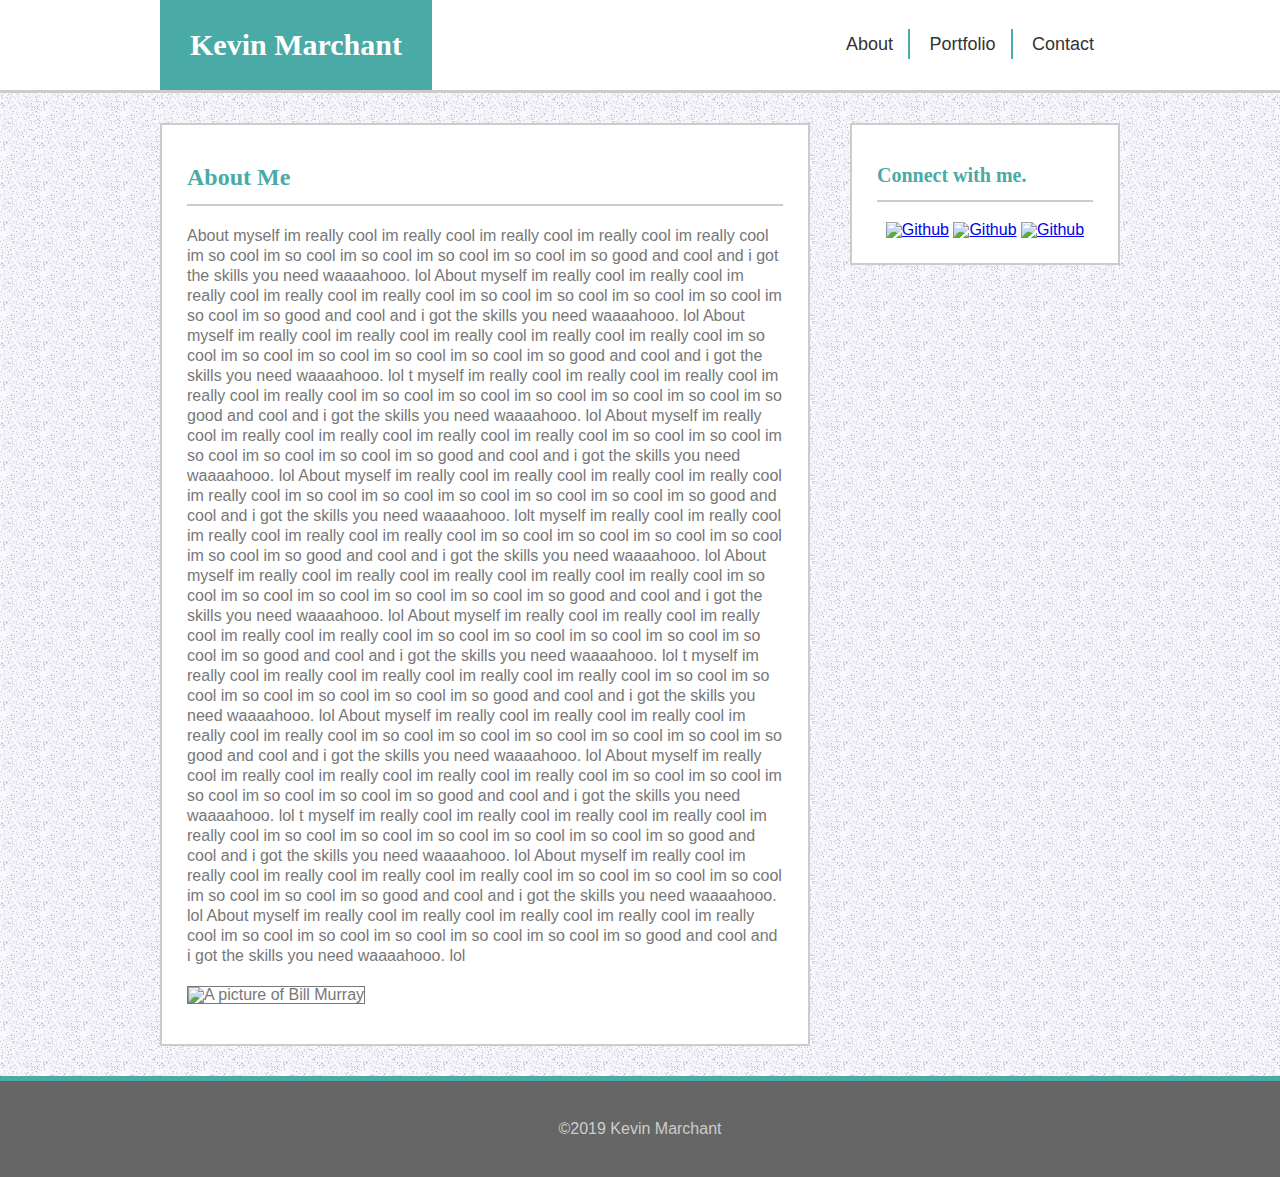
==== index.html @ 22a8dab9 "1st Commit" ====
<!DOCTYPE html>
<html lang="en">
<head>
	<meta charset="UTF-8">
	<meta name="viewport" content="width=device-width, initial-scale=1.0">
	<meta http-equiv="X-UA-Compatible" content="ie=edge">
	<title>Home | Portfolio | </title>
	<link rel="stylesheet" href="./assets/css/reset.css">
	<link rel="stylesheet" href="./assets/css/style.css">
</head>
<body>
	<header>
		<div class="wrapper">
			<h1>Kevin Marchant</h1>
			<nav>
				<ul>
					<li><a href="index.html">About</a></li>
					<li><a href="portfolio.html">Portfolio</a></Portfolio></a></li>
					<li><a href="contact.html">Contact</a></li>
				</ul>
			</nav>
		</div>
	</header>

	<div class="wrapper">
		<section id="left-column">
			<h2><About Me>About Me</h2>
			<p>About myself im really cool im really cool im really cool im really cool im really cool im so cool im so cool im so cool im so cool im so cool im so good and cool and i got the skills you need waaaahooo. lol About myself im really cool im really cool im really cool im really cool im really cool im so cool im so cool im so cool im so cool im so cool im so good and cool and i got the skills you need waaaahooo. lol About myself im really cool im really cool im really cool im really cool im really cool im so cool im so cool im so cool im so cool im so cool im so good and cool and i got the skills you need waaaahooo. lol t myself im really cool im really cool im really cool im really cool im really cool im so cool im so cool im so cool im so cool im so cool im so good and cool and i got the skills you need waaaahooo. lol About myself im really cool im really cool im really cool im really cool im really cool im so cool im so cool im so cool im so cool im so cool im so good and cool and i got the skills you need waaaahooo. lol About myself im really cool im really cool im really cool im really cool im really cool im so cool im so cool im so cool im so cool im so cool im so good and cool and i got the skills you need waaaahooo. lolt myself im really cool im really cool im really cool im really cool im really cool im so cool im so cool im so cool im so cool im so cool im so good and cool and i got the skills you need waaaahooo. lol About myself im really cool im really cool im really cool im really cool im really cool im so cool im so cool im so cool im so cool im so cool im so good and cool and i got the skills you need waaaahooo. lol About myself im really cool im really cool im really cool im really cool im really cool im so cool im so cool im so cool im so cool im so cool im so good and cool and i got the skills you need waaaahooo. lol t myself im really cool im really cool im really cool im really cool im really cool im so cool im so cool im so cool im so cool im so cool im so good and cool and i got the skills you need waaaahooo. lol About myself im really cool im really cool im really cool im really cool im really cool im so cool im so cool im so cool im so cool im so cool im so good and cool and i got the skills you need waaaahooo. lol About myself im really cool im really cool im really cool im really cool im really cool im so cool im so cool im so cool im so cool im so cool im so good and cool and i got the skills you need waaaahooo. lol t myself im really cool im really cool im really cool im really cool im really cool im so cool im so cool im so cool im so cool im so cool im so good and cool and i got the skills you need waaaahooo. lol About myself im really cool im really cool im really cool im really cool im really cool im so cool im so cool im so cool im so cool im so cool im so good and cool and i got the skills you need waaaahooo. lol About myself im really cool im really cool im really cool im really cool im really cool im so cool im so cool im so cool im so cool im so cool im so good and cool and i got the skills you need waaaahooo. lol </p>
			<img src="http://fillmurray.com/200/300" alt="A picture of Bill Murray" class="inline-img"/>

			
		</section>
		<aside id="right-column">
		<h3>Connect with me.</h3>
		<ul>
		<li><a href="#" target="_blank"><img src="./assets/images/gitgub.png" alt="Github"/></a></li>
		<li><a href="#" target="_blank"><img src="./assets/images/gitgub.png" alt="Github"/></a></li>
		<li><a href="#" target="_blank"><img src="./assets/images/gitgub.png" alt="Github"/></a></li>

	</ul>
	</aside>
    </div>

<div class="clearfix"></div>

<footer>
	&copy;2019 Kevin Marchant
</footer>

</body>
</html>
---- assets/css/style.css ----
* {
    box-sizing: border-box;
  }
  
  body {
    background: url('../images/marble.jpg') repeat;
    font-family: Arial, Helvetica, sans-serif;
    overflow: auto;
    color: #777777;
  }
  
  h1, h2, h3, h4, h5, h6{
    font-family: Georgia, 'Times New Roman', Times, serif;
    color: #4aaaa5;
    font-weight: bold;
  }
  
  header {
    background: white;
    border-bottom: 3px solid #cccccc;
    margin-bottom: 30px;
  }
  
  header h1 {
    background: #4aaaa5;
    color: white;
    display: inline-block;
    padding: 30px;
    font-size: 30px
  }
  
  nav {
    width: 300px;
    float: right;
    margin-top: 35px;
    text-align: center;
  }
  
  nav ul li {
    display: inline;
  }
  
  nav a {
    color: #333;
    font-size: 18px;
    padding: 5px 15px;
    border-right: 2px solid #4aaaa5;
    text-decoration: none;
  }
  
  nav ul li:last-child a {
    border-right: none;
    padding-right: none;
  }

  p {
    font-size: 16px;
    line-height: 20px;
    margin-bottom: 20px;
  }

  footer {
    background: #666666;
    border-top: 5px solid #4aaaa5;
    color: #ccc;
    text-align: center;
    padding: 40px;
    margin-top: 30px;
  }

  .wrapper {
    width: 960px;
    margin: 0 auto;
  }
  
  .inline-img {
    float: left;
    margin: 0 15px 15px 0;
    border: 1px solid #777777;
  }

  .clearfix {
    display: block;
    clear: both;
  }

  #left-column, #right-column {
    background: white;
    padding: 25px;
    border: 2px solid #ccc;
  }

  #left-column {
    width: 650px;
    float: left
  }

  #left-column h2 {
    font-size: 24px;
    padding: 15px 0;
    margin-bottom: 20px;
    border-bottom: 2px solid #ccc;
  }

  #right-column {
    width: 270px;
    float: right;
  }

  #right-column h3 {
    font-size: 20px;
    padding: 15px 0;
    margin-bottom: 20px;
    border-bottom: 2px solid #ccc;
  }

  #right-column ul {
    text-align: center;
  }

  #right-column ul li {
    display: inline-block;
  }
  
  #right-column ul li img {
    width: 60px;
  }
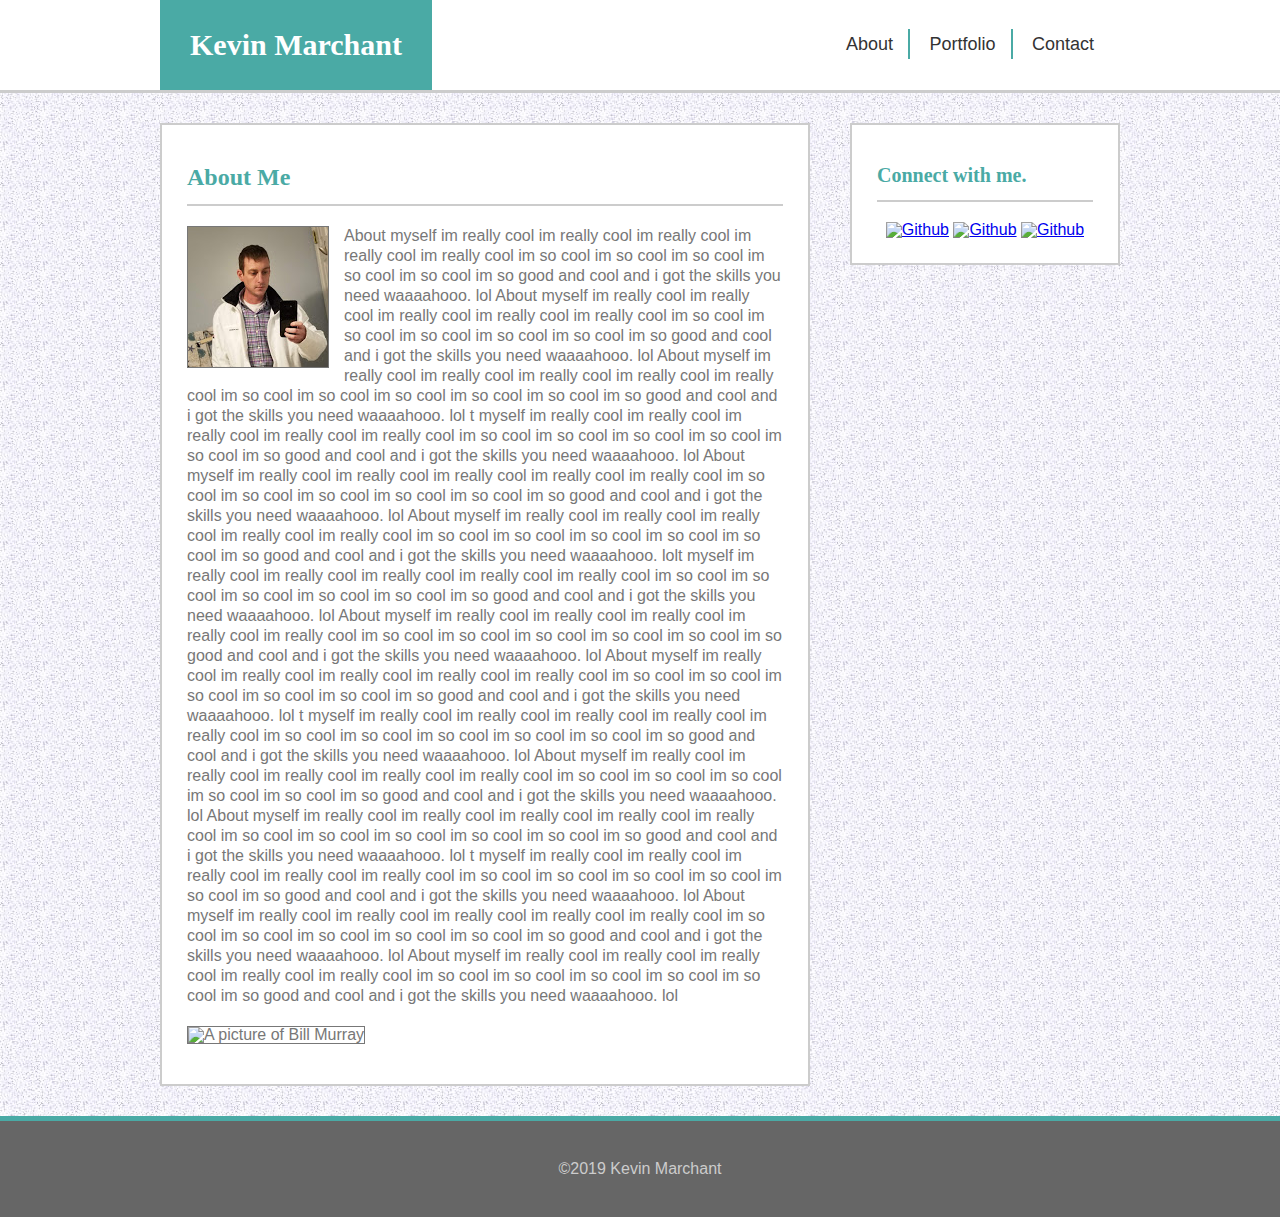
==== commit bc40db18: "first" ====
--- a/index.html
+++ b/index.html
@@ -25,8 +25,9 @@
 	<div class="wrapper">
 		<section id="left-column">
 			<h2><About Me>About Me</h2>
-			<p>About myself im really cool im really cool im really cool im really cool im really cool im so cool im so cool im so cool im so cool im so cool im so good and cool and i got the skills you need waaaahooo. lol About myself im really cool im really cool im really cool im really cool im really cool im so cool im so cool im so cool im so cool im so cool im so good and cool and i got the skills you need waaaahooo. lol About myself im really cool im really cool im really cool im really cool im really cool im so cool im so cool im so cool im so cool im so cool im so good and cool and i got the skills you need waaaahooo. lol t myself im really cool im really cool im really cool im really cool im really cool im so cool im so cool im so cool im so cool im so cool im so good and cool and i got the skills you need waaaahooo. lol About myself im really cool im really cool im really cool im really cool im really cool im so cool im so cool im so cool im so cool im so cool im so good and cool and i got the skills you need waaaahooo. lol About myself im really cool im really cool im really cool im really cool im really cool im so cool im so cool im so cool im so cool im so cool im so good and cool and i got the skills you need waaaahooo. lolt myself im really cool im really cool im really cool im really cool im really cool im so cool im so cool im so cool im so cool im so cool im so good and cool and i got the skills you need waaaahooo. lol About myself im really cool im really cool im really cool im really cool im really cool im so cool im so cool im so cool im so cool im so cool im so good and cool and i got the skills you need waaaahooo. lol About myself im really cool im really cool im really cool im really cool im really cool im so cool im so cool im so cool im so cool im so cool im so good and cool and i got the skills you need waaaahooo. lol t myself im really cool im really cool im really cool im really cool im really cool im so cool im so cool im so cool im so cool im so cool im so good and cool and i got the skills you need waaaahooo. lol About myself im really cool im really cool im really cool im really cool im really cool im so cool im so cool im so cool im so cool im so cool im so good and cool and i got the skills you need waaaahooo. lol About myself im really cool im really cool im really cool im really cool im really cool im so cool im so cool im so cool im so cool im so cool im so good and cool and i got the skills you need waaaahooo. lol t myself im really cool im really cool im really cool im really cool im really cool im so cool im so cool im so cool im so cool im so cool im so good and cool and i got the skills you need waaaahooo. lol About myself im really cool im really cool im really cool im really cool im really cool im so cool im so cool im so cool im so cool im so cool im so good and cool and i got the skills you need waaaahooo. lol About myself im really cool im really cool im really cool im really cool im really cool im so cool im so cool im so cool im so cool im so cool im so good and cool and i got the skills you need waaaahooo. lol </p>
-			<img src="http://fillmurray.com/200/300" alt="A picture of Bill Murray" class="inline-img"/>
+				<img src="./assets/images/profilepic.jpg" alt="Kevin Marchant" class="inline-img"/>
+				<p>About myself im really cool im really cool im really cool im really cool im really cool im so cool im so cool im so cool im so cool im so cool im so good and cool and i got the skills you need waaaahooo. lol About myself im really cool im really cool im really cool im really cool im really cool im so cool im so cool im so cool im so cool im so cool im so good and cool and i got the skills you need waaaahooo. lol About myself im really cool im really cool im really cool im really cool im really cool im so cool im so cool im so cool im so cool im so cool im so good and cool and i got the skills you need waaaahooo. lol t myself im really cool im really cool im really cool im really cool im really cool im so cool im so cool im so cool im so cool im so cool im so good and cool and i got the skills you need waaaahooo. lol About myself im really cool im really cool im really cool im really cool im really cool im so cool im so cool im so cool im so cool im so cool im so good and cool and i got the skills you need waaaahooo. lol About myself im really cool im really cool im really cool im really cool im really cool im so cool im so cool im so cool im so cool im so cool im so good and cool and i got the skills you need waaaahooo. lolt myself im really cool im really cool im really cool im really cool im really cool im so cool im so cool im so cool im so cool im so cool im so good and cool and i got the skills you need waaaahooo. lol About myself im really cool im really cool im really cool im really cool im really cool im so cool im so cool im so cool im so cool im so cool im so good and cool and i got the skills you need waaaahooo. lol About myself im really cool im really cool im really cool im really cool im really cool im so cool im so cool im so cool im so cool im so cool im so good and cool and i got the skills you need waaaahooo. lol t myself im really cool im really cool im really cool im really cool im really cool im so cool im so cool im so cool im so cool im so cool im so good and cool and i got the skills you need waaaahooo. lol About myself im really cool im really cool im really cool im really cool im really cool im so cool im so cool im so cool im so cool im so cool im so good and cool and i got the skills you need waaaahooo. lol About myself im really cool im really cool im really cool im really cool im really cool im so cool im so cool im so cool im so cool im so cool im so good and cool and i got the skills you need waaaahooo. lol t myself im really cool im really cool im really cool im really cool im really cool im so cool im so cool im so cool im so cool im so cool im so good and cool and i got the skills you need waaaahooo. lol About myself im really cool im really cool im really cool im really cool im really cool im so cool im so cool im so cool im so cool im so cool im so good and cool and i got the skills you need waaaahooo. lol About myself im really cool im really cool im really cool im really cool im really cool im so cool im so cool im so cool im so cool im so cool im so good and cool and i got the skills you need waaaahooo. lol </p>
+			<img src="./assets/images/pro" alt="A picture of Bill Murray" class="inline-img"/>
 
 			
 		</section>
--- a/assets/css/style.css
+++ b/assets/css/style.css
@@ -57,6 +57,33 @@
     font-size: 16px;
     line-height: 20px;
     margin-bottom: 20px;
+  }
+
+  label {
+    font-size: 18px;
+    display: block;
+  }
+
+  textarea, input {
+    width: 100%;
+    display: block;
+    margin: 5px 0 20px 0;
+    border: 2px solid #ccc;
+    padding: 10px;
+    font-size: 16px;
+  }
+
+  textarea {
+    height: 300px;
+  }
+
+  form button {
+    background: #4aaaa5;
+    color: #fff;
+    padding: 10px 20px;
+    margin: 10px 0;
+    font-size: 18px;
+    border: none;
   }
 
   footer {
@@ -126,3 +153,4 @@
     width: 60px;
   }
 
+
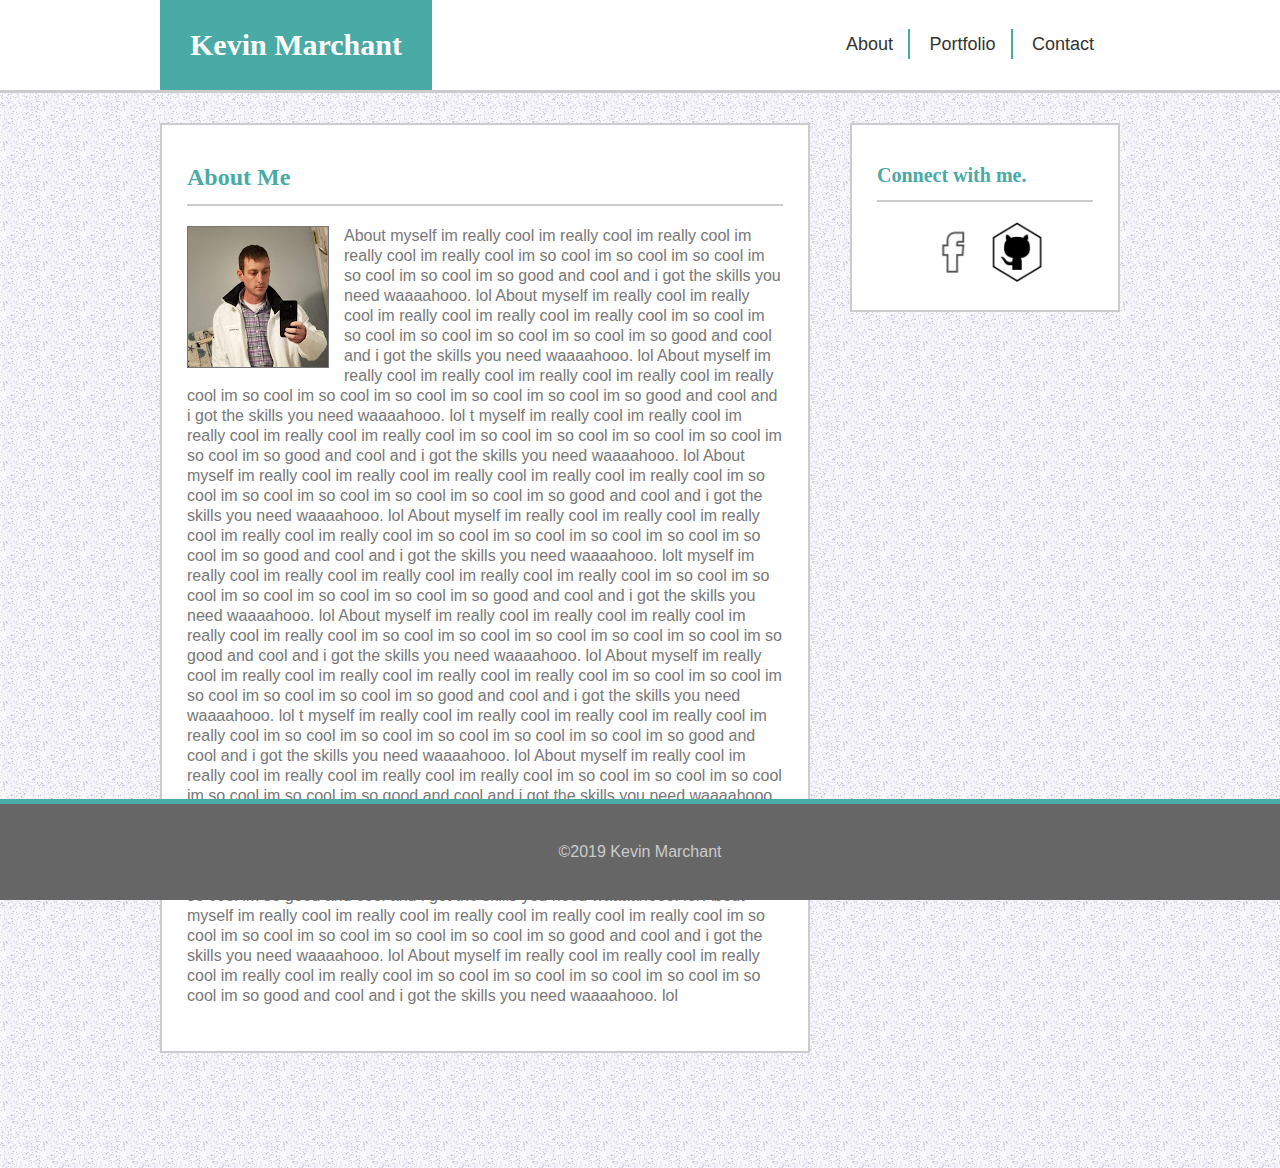
==== commit 216562b5: "modified:   assets/css/style.css 	modified:   contact.html 	modified:   index.html 	modified:   port" ====
--- a/index.html
+++ b/index.html
@@ -15,7 +15,7 @@
 			<nav>
 				<ul>
 					<li><a href="index.html">About</a></li>
-					<li><a href="portfolio.html">Portfolio</a></Portfolio></a></li>
+					<li><a href="portfolio.html">Portfolio</a></li>
 					<li><a href="contact.html">Contact</a></li>
 				</ul>
 			</nav>
@@ -24,23 +24,21 @@
 
 	<div class="wrapper">
 		<section id="left-column">
-			<h2><About Me>About Me</h2>
-				<img src="./assets/images/profilepic.jpg" alt="Kevin Marchant" class="inline-img"/>
-				<p>About myself im really cool im really cool im really cool im really cool im really cool im so cool im so cool im so cool im so cool im so cool im so good and cool and i got the skills you need waaaahooo. lol About myself im really cool im really cool im really cool im really cool im really cool im so cool im so cool im so cool im so cool im so cool im so good and cool and i got the skills you need waaaahooo. lol About myself im really cool im really cool im really cool im really cool im really cool im so cool im so cool im so cool im so cool im so cool im so good and cool and i got the skills you need waaaahooo. lol t myself im really cool im really cool im really cool im really cool im really cool im so cool im so cool im so cool im so cool im so cool im so good and cool and i got the skills you need waaaahooo. lol About myself im really cool im really cool im really cool im really cool im really cool im so cool im so cool im so cool im so cool im so cool im so good and cool and i got the skills you need waaaahooo. lol About myself im really cool im really cool im really cool im really cool im really cool im so cool im so cool im so cool im so cool im so cool im so good and cool and i got the skills you need waaaahooo. lolt myself im really cool im really cool im really cool im really cool im really cool im so cool im so cool im so cool im so cool im so cool im so good and cool and i got the skills you need waaaahooo. lol About myself im really cool im really cool im really cool im really cool im really cool im so cool im so cool im so cool im so cool im so cool im so good and cool and i got the skills you need waaaahooo. lol About myself im really cool im really cool im really cool im really cool im really cool im so cool im so cool im so cool im so cool im so cool im so good and cool and i got the skills you need waaaahooo. lol t myself im really cool im really cool im really cool im really cool im really cool im so cool im so cool im so cool im so cool im so cool im so good and cool and i got the skills you need waaaahooo. lol About myself im really cool im really cool im really cool im really cool im really cool im so cool im so cool im so cool im so cool im so cool im so good and cool and i got the skills you need waaaahooo. lol About myself im really cool im really cool im really cool im really cool im really cool im so cool im so cool im so cool im so cool im so cool im so good and cool and i got the skills you need waaaahooo. lol t myself im really cool im really cool im really cool im really cool im really cool im so cool im so cool im so cool im so cool im so cool im so good and cool and i got the skills you need waaaahooo. lol About myself im really cool im really cool im really cool im really cool im really cool im so cool im so cool im so cool im so cool im so cool im so good and cool and i got the skills you need waaaahooo. lol About myself im really cool im really cool im really cool im really cool im really cool im so cool im so cool im so cool im so cool im so cool im so good and cool and i got the skills you need waaaahooo. lol </p>
-			<img src="./assets/images/pro" alt="A picture of Bill Murray" class="inline-img"/>
-
+			<h2>About Me</h2>
+				<img src="./assets/images/profilepic.jpg" alt="Kevin Marchant" class="inline-img">
+				<p>About myself im really cool im really cool im really cool im really cool im really cool im so cool im so cool im so cool im so cool im so cool im so good and cool and i got the skills you need waaaahooo. lol About myself im really cool im really cool im really cool im really cool im really cool im so cool im so cool im so cool im so cool im so cool im so good and cool and i got the skills you need waaaahooo. lol About myself im really cool im really cool im really cool im really cool im really cool im so cool im so cool im so cool im so cool im so cool im so good and cool and i got the skills you need waaaahooo. lol t myself im really cool im really cool im really cool im really cool im really cool im so cool im so cool im so cool im so cool im so cool im so good and cool and i got the skills you need waaaahooo. lol About myself im really cool im really cool im really cool im really cool im really cool im so cool im so cool im so cool im so cool im so cool im so good and cool and i got the skills you need waaaahooo. lol About myself im really cool im really cool im really cool im really cool im really cool im so cool im so cool im so cool im so cool im so cool im so good and cool and i got the skills you need waaaahooo. lolt myself im really cool im really cool im really cool im really cool im really cool im so cool im so cool im so cool im so cool im so cool im so good and cool and i got the skills you need waaaahooo. lol About myself im really cool im really cool im really cool im really cool im really cool im so cool im so cool im so cool im so cool im so cool im so good and cool and i got the skills you need waaaahooo. lol About myself im really cool im really cool im really cool im really cool im really cool im so cool im so cool im so cool im so cool im so cool im so good and cool and i got the skills you need waaaahooo. lol t myself im really cool im really cool im really cool im really cool im really cool im so cool im so cool im so cool im so cool im so cool im so good and cool and i got the skills you need waaaahooo. lol About myself im really cool im really cool im really cool im really cool im really cool im so cool im so cool im so cool im so cool im so cool im so good and cool and i got the skills you need waaaahooo. lol About myself im really cool im really cool im really cool im really cool im really cool im so cool im so cool im so cool im so cool im so cool im so good and cool and i got the skills you need waaaahooo. lol t myself im really cool im really cool im really cool im really cool im really cool im so cool im so cool im so cool im so cool im so cool im so good and cool and i got the skills you need waaaahooo. lol About myself im really cool im really cool im really cool im really cool im really cool im so cool im so cool im so cool im so cool im so cool im so good and cool and i got the skills you need waaaahooo. lol About myself im really cool im really cool im really cool im really cool im really cool im so cool im so cool im so cool im so cool im so cool im so good and cool and i got the skills you need waaaahooo. lol</p>
 			
 		</section>
 		<aside id="right-column">
 		<h3>Connect with me.</h3>
-		<ul>
-		<li><a href="#" target="_blank"><img src="./assets/images/gitgub.png" alt="Github"/></a></li>
-		<li><a href="#" target="_blank"><img src="./assets/images/gitgub.png" alt="Github"/></a></li>
-		<li><a href="#" target="_blank"><img src="./assets/images/gitgub.png" alt="Github"/></a></li>
-
-	</ul>
-	</aside>
-    </div>
+		<div>	
+			<ul>
+				<li><a href="#" target="_blank"><img src="./assets/images/iconfinder_entoni_facebook_330869.png" alt="Facebook"/></a></li>
+				<li><a href="#" target="_blank"><img src="./assets/images/iconfinder_GITHUB_1230735.png" alt="Github"/></a></li>
+			
+			</ul>
+			</aside>
+    	</div>
 
 <div class="clearfix"></div>
 
--- a/assets/css/style.css
+++ b/assets/css/style.css
@@ -93,6 +93,9 @@
     text-align: center;
     padding: 40px;
     margin-top: 30px;
+    position: fixed;
+    bottom: 0;
+    width: 100%;
   }
 
   .wrapper {
@@ -106,9 +109,33 @@
     border: 1px solid #777777;
   }
 
+  .portfolio-item {
+    position: relative;
+    background-color: rgba(0,0,0, .5);
+    margin-bottom: 20px;
+    width: 45%;
+    float: left;
+    height: 250px;
+  }
+
+  .portfolio-item h4 {
+    background: 4aaaa5;
+    color: white;
+    text-align: center;
+    padding: 20px 0;
+    width: 100%;
+    position: absolute;
+    bottom: 15px;
+  }
+
+  .portfolio-item:nth-of-type(even) {
+    float: right;
+  }
+
   .clearfix {
     display: block;
     clear: both;
+    margin-bottom: 115px;
   }
 
   #left-column, #right-column {
@@ -153,4 +180,36 @@
     width: 60px;
   }
 
-
+  #port1 {
+    background: url('../images/port1.jpg');
+    background-size: cover;
+    background-repeat: no-repeat;
+  }
+
+  #port2 {
+    background: url('../images/port2.jpg');
+    background-size: cover;
+    background-repeat: no-repeat;
+  }
+  #port3 {
+    background: url('../images/port3.jpg');
+    background-size: cover;
+    background-repeat: no-repeat;
+  }
+
+  #port4 {
+    background: url('..images/port4.jpg');
+    background-size: cover;
+    background-repeat: no-repeat;
+  }
+
+  #port5 {
+    background: url('../images/port5.jpg');
+    background-size: cover;
+    background-repeat: no-repeat;
+  }
+  #port6 {
+    background: url('../images/port6.jpg');
+    background-size: cover;
+    background-repeat: no-repeat;
+  }
